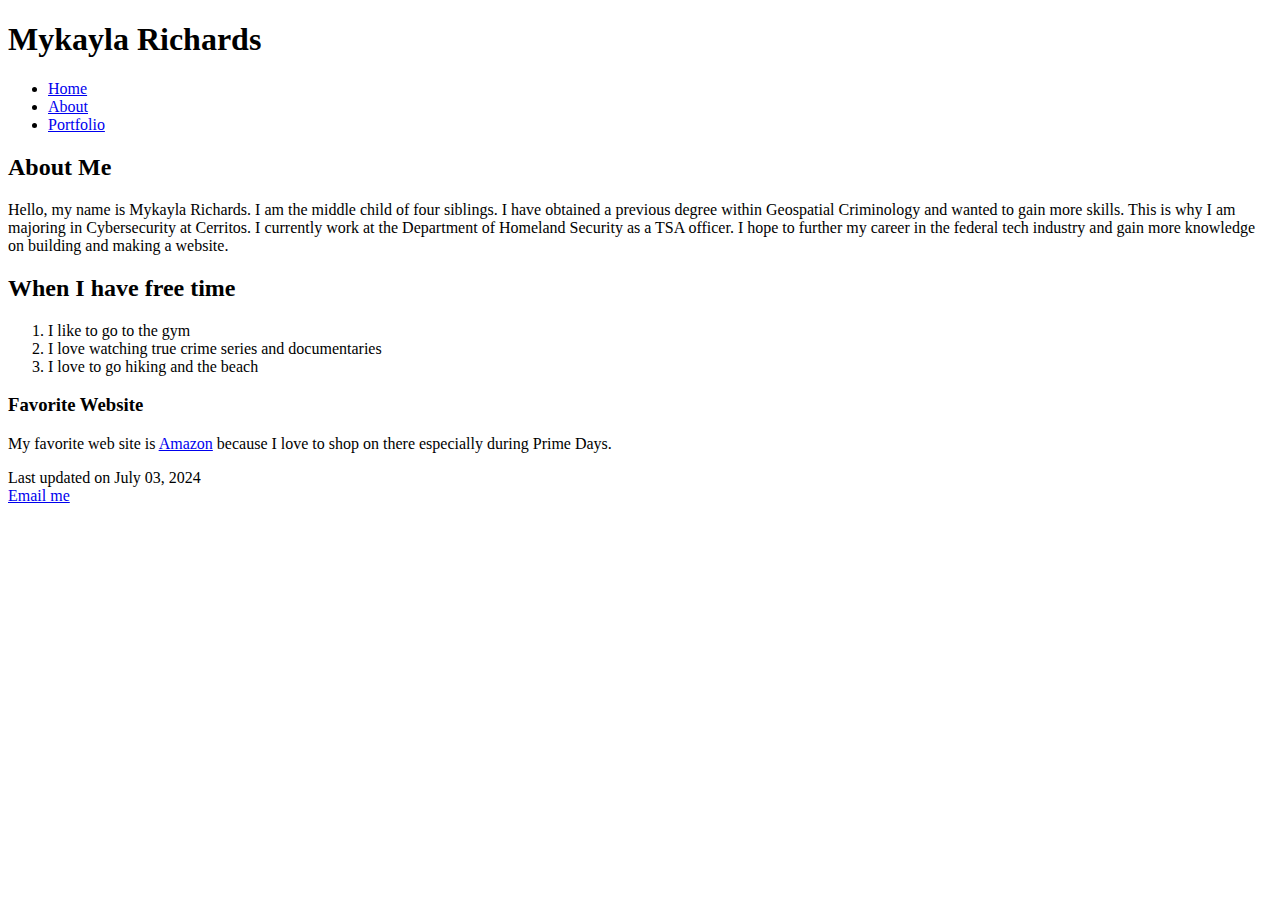
==== index.html @ c6121704 "cis162" ====
<!DOCTYPE html>
<html lang="en">
<head>
    <meta charset="utf-8">
<link href="main1.css">
<title>Mykayla Richards</title>

</head>
<body>

<header><h1>Mykayla Richards</h1></header>
<nav>
  <ul>
	       <li><a href="index.html">Home</a></li>
	       <li><a href="about.html">About</a></li>
	<li><a href="portfolio.html">Portfolio</a> </li>
	  </ul>
	</nav>
<section>
<header><h2>About Me</h2></header>
<p>Hello, my name is Mykayla Richards. I am the middle child of four siblings. I have obtained a previous degree within Geospatial Criminology and wanted to gain more skills. This is why I am majoring in Cybersecurity at Cerritos. I currently work at the Department of Homeland Security as a TSA officer. I hope to further my career in the federal tech industry and gain more knowledge on building and making a website.</p>
</section>

<section>
<header><h2>When I have free time</h2></header>

<ol>
  <li>I like to go to the gym</li>
  <li>I love watching true crime series and documentaries</li>
  <li>I love to go hiking and the beach</li>
</ol>  
</section>


<section>
<header><h3>Favorite Website</h3></header>
<p>My favorite web site is <a href="https://www.amazon.com">Amazon</a> because I love to shop on there especially during Prime Days.</p>
</section>

<footer> Last updated on July 03, 2024 <br> <a href="mailto:mykarich@icloud.com">Email me</a> </footer>
</body>
</html>
---- main1.css ----
/* main.css */
body {
    background-color: #dbc3a3;
    font-family: Arial, Verdana, sans-serif;
}

header {
    background-color: #f5deb3;
}

h1, h2, h3, h4 {
    color: white;
}

nav > ul {
    line-height: 2em;
    list-style-type: none;
    padding-left: 5px;
}

section {
    background-color: #f5deb3;
    width: 75%;
    font-size: 1.2em;
}

footer {
    background-color: #dbc3a3;
}
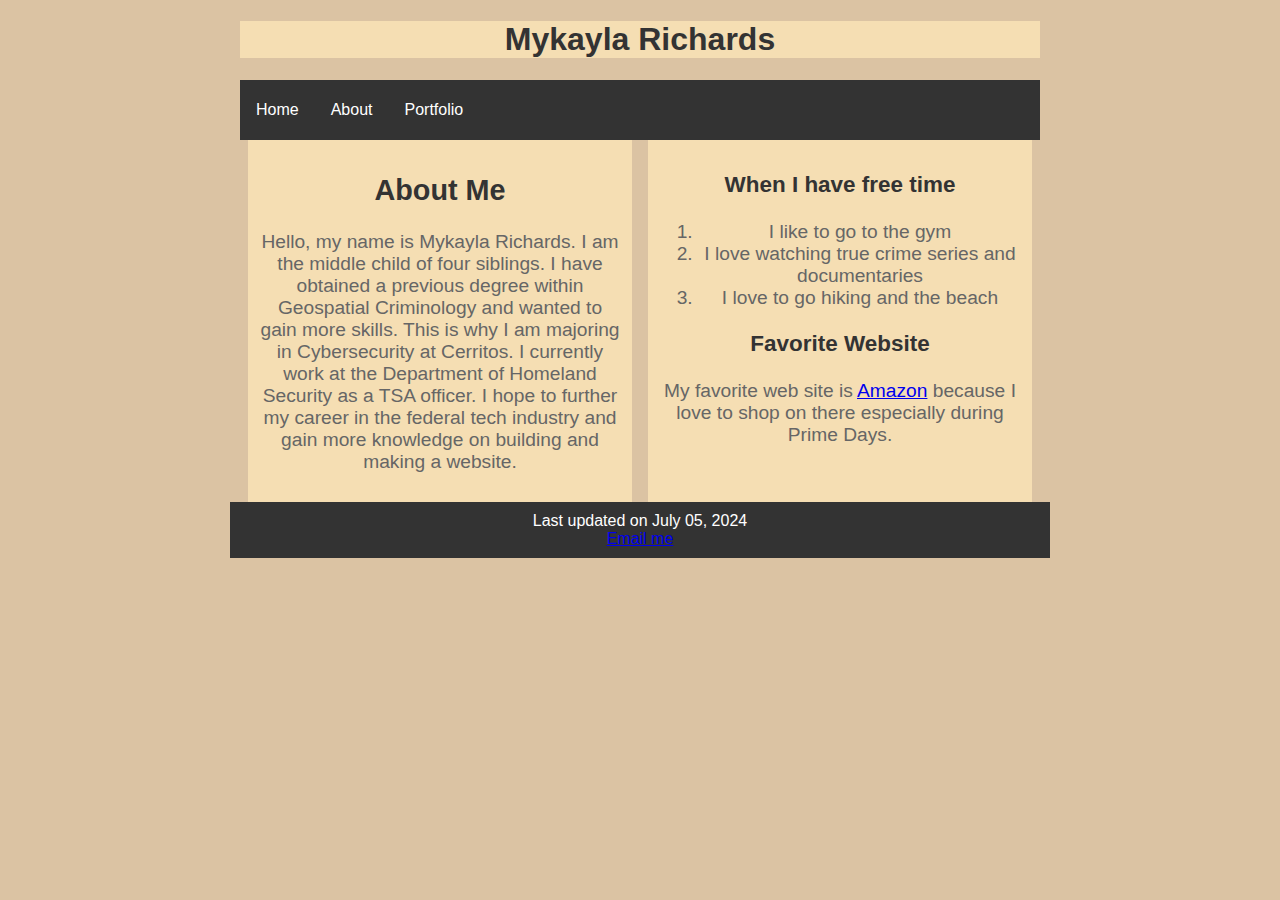
==== commit 6b8f5d5b: "for cis162" ====
--- a/index.html
+++ b/index.html
@@ -2,41 +2,45 @@
 <html lang="en">
 <head>
     <meta charset="utf-8">
-<link href="main1.css">
-<title>Mykayla Richards</title>
-
+    <title>Mykayla Richards</title>
+    <link rel="stylesheet" href="main1.css">
+    <link rel="stylesheet" href="styles.css">
 </head>
 <body>
 
 <header><h1>Mykayla Richards</h1></header>
+
 <nav>
   <ul>
-	       <li><a href="index.html">Home</a></li>
-	       <li><a href="about.html">About</a></li>
-	<li><a href="portfolio.html">Portfolio</a> </li>
-	  </ul>
-	</nav>
-<section>
-<header><h2>About Me</h2></header>
-<p>Hello, my name is Mykayla Richards. I am the middle child of four siblings. I have obtained a previous degree within Geospatial Criminology and wanted to gain more skills. This is why I am majoring in Cybersecurity at Cerritos. I currently work at the Department of Homeland Security as a TSA officer. I hope to further my career in the federal tech industry and gain more knowledge on building and making a website.</p>
+    <li><a href="index1-4.html">Home</a></li>
+    <li><a href="about1-4.html">About</a></li>
+    <li><a href="portfolio1-4.html">Portfolio</a></li>
+  </ul>
+</nav>
+
+<div id="container">
+
+<section id="leftColumn">
+  <h2>About Me</h2>
+  <p>Hello, my name is Mykayla Richards. I am the middle child of four siblings. I have obtained a previous degree within Geospatial Criminology and wanted to gain more skills. This is why I am majoring in Cybersecurity at Cerritos. I currently work at the Department of Homeland Security as a TSA officer. I hope to further my career in the federal tech industry and gain more knowledge on building and making a website.</p>
 </section>
 
-<section>
-<header><h2>When I have free time</h2></header>
+<section id="rightColumn">
+  <h3>When I have free time</h3>
+  <ol>
+    <li>I like to go to the gym</li>
+    <li>I love watching true crime series and documentaries</li>
+    <li>I love to go hiking and the beach</li>
+  </ol>
 
-<ol>
-  <li>I like to go to the gym</li>
-  <li>I love watching true crime series and documentaries</li>
-  <li>I love to go hiking and the beach</li>
-</ol>  
+  <h3>Favorite Website</h3>
+  <p>My favorite web site is <a href="https://www.amazon.com">Amazon</a> because I love to shop on there especially during Prime Days.</p>
 </section>
+</div>
 
+<footer>
+  Last updated on July 05, 2024 <br> <a href="mailto:mykarich@icloud.com">Email me</a>
+</footer>
 
-<section>
-<header><h3>Favorite Website</h3></header>
-<p>My favorite web site is <a href="https://www.amazon.com">Amazon</a> because I love to shop on there especially during Prime Days.</p>
-</section>
-
-<footer> Last updated on July 03, 2024 <br> <a href="mailto:mykarich@icloud.com">Email me</a> </footer>
 </body>
 </html>--- a/styles.css
+++ b/styles.css
@@ -0,0 +1,70 @@
+/* styles.css */
+
+/* Centered Layout */
+body {
+    font-family: Arial, sans-serif;
+    margin: 0;
+    padding: 0;
+    text-align: center;
+}
+
+header, nav, section, footer {
+    margin: 0 auto;
+    max-width: 800px;
+}
+
+/* Styled Horizontal Navigation */
+nav ul {
+    list-style-type: none;
+    padding: 0;
+    margin: 0;
+    overflow: hidden;
+    background-color: #333;
+}
+
+nav ul li {
+    float: left;
+}
+
+nav ul li a {
+    display: block;
+    color: white;
+    text-align: center;
+    padding: 14px 16px;
+    text-decoration: none;
+}
+
+nav ul li a:hover {
+    background-color: #111;
+}
+
+/* Container */
+#container {
+    display: flex;
+    justify-content: space-between;
+    max-width: 800px;
+    margin: 0 auto;
+}
+
+/* Left Column */
+#leftColumn, #rightColumn {
+    flex-basis: 48%;
+    padding: 10px;
+    box-sizing: border-box;
+}
+
+/* Footer */
+footer {
+    padding: 10px;
+    background-color: #333;
+    color: white;
+}
+
+/* Add custom colors */
+h1, h2, h3 {
+    color: #333;
+}
+
+p, ol, li {
+    color: #666;
+}